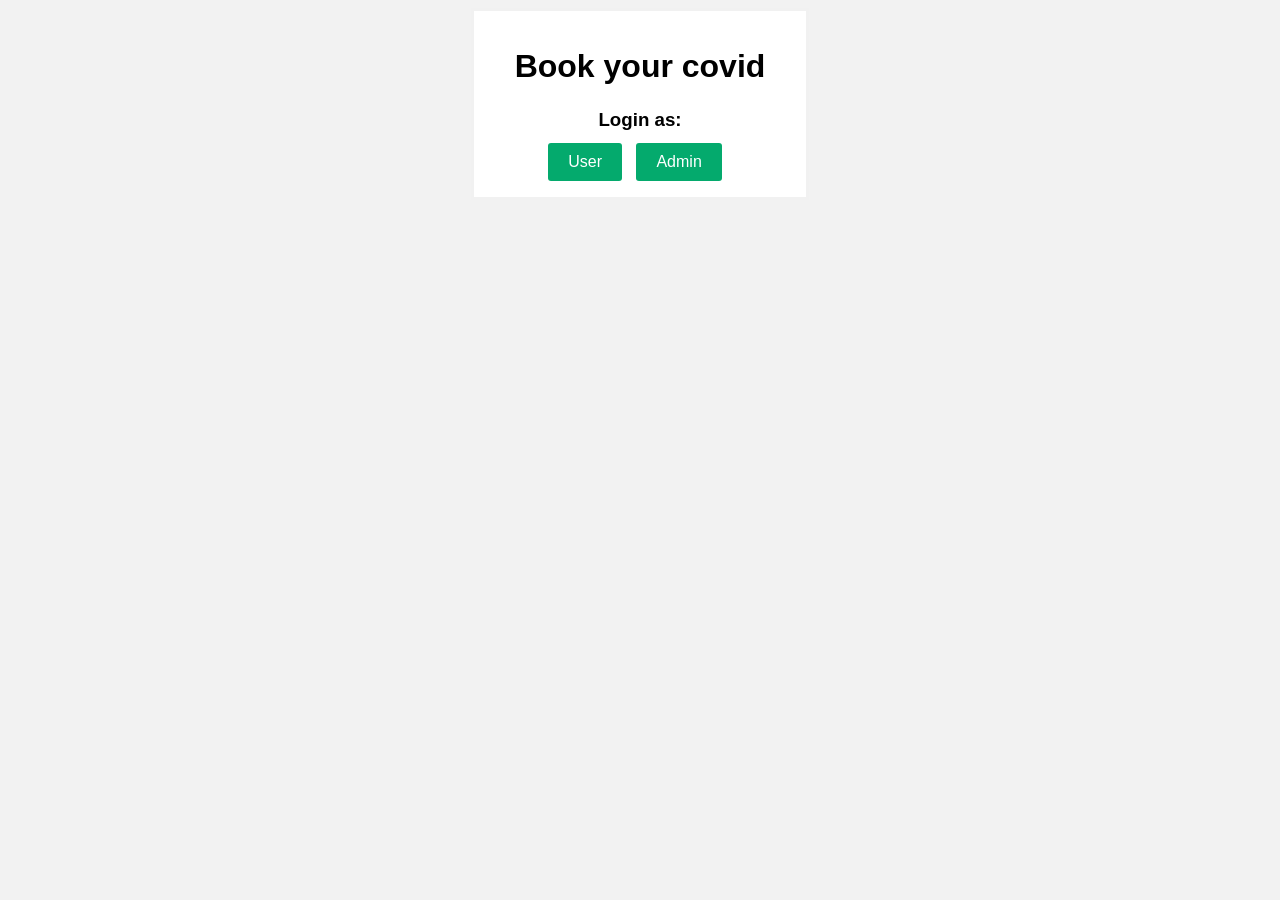
==== covid_devrev_final/templates/index.html @ b2a66aed "Add files via upload" ====
<!DOCTYPE html>
<html>
<head>
    <title>Home Page</title>
    <style>
        body {
            font-family: Arial, sans-serif;
            background-color: #f2f2f2;
        }

        .container {
            width: 300px;
            margin: 0 auto;
            padding: 16px;
            background-color: #fff;
            border: 3px solid #f1f1f1;
            text-align: center;
        }

        .container h1 {
            margin-bottom: 24px;
        }

        .button-container {
            margin-top: 16px;
        }

        .button-container h3 {
            margin-bottom: 12px;
        }

        .button-container form {
            display: inline-block;
            margin-right: 10px;
        }

        .button-container .btn {
            background-color: #04AA6D;
            color: white;
            padding: 10px 20px;
            border: none;
            cursor: pointer;
            font-size: 16px;
            border-radius: 3px;
        }

        .button-container .btn:hover {
            opacity: 0.8;
        }
    </style>
</head>
<body>
    <div class="container">
        <h1>Book your covid</h1>
        <div class="button-container">
            <h3>Login as:</h3>
            <form action="/userlogin">
                <button class="btn" type="submit">User</button>
            </form>
            <form action="/adminlogin">
                <button class="btn" type="submit">Admin</button>
            </form>
        </div>
    </div>
</body>
</html>
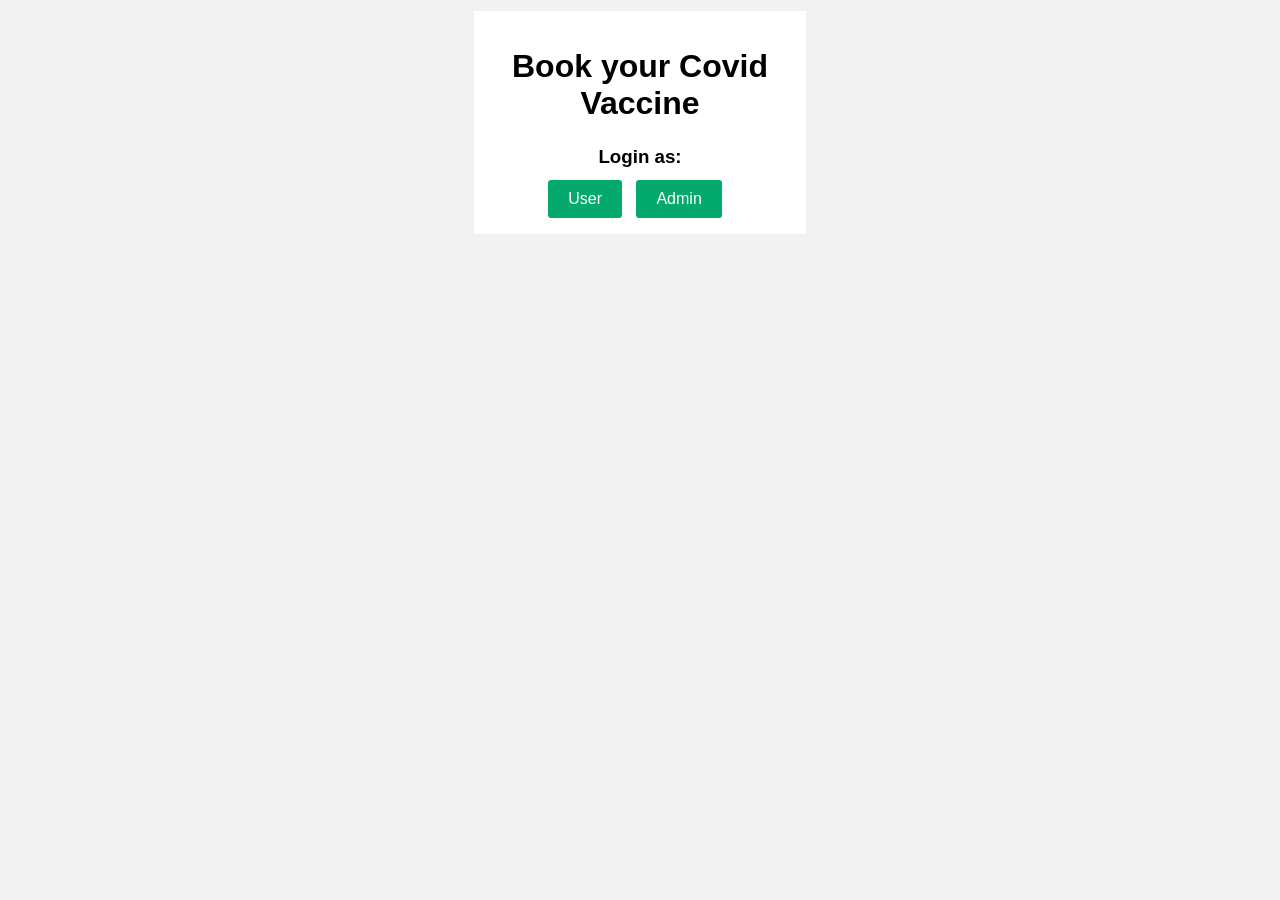
==== commit 44169845: "Update index.html" ====
--- a/covid_devrev_final/templates/index.html
+++ b/covid_devrev_final/templates/index.html
@@ -51,7 +51,7 @@
 </head>
 <body>
     <div class="container">
-        <h1>Book your covid</h1>
+        <h1>Book your Covid Vaccine</h1>
         <div class="button-container">
             <h3>Login as:</h3>
             <form action="/userlogin">
